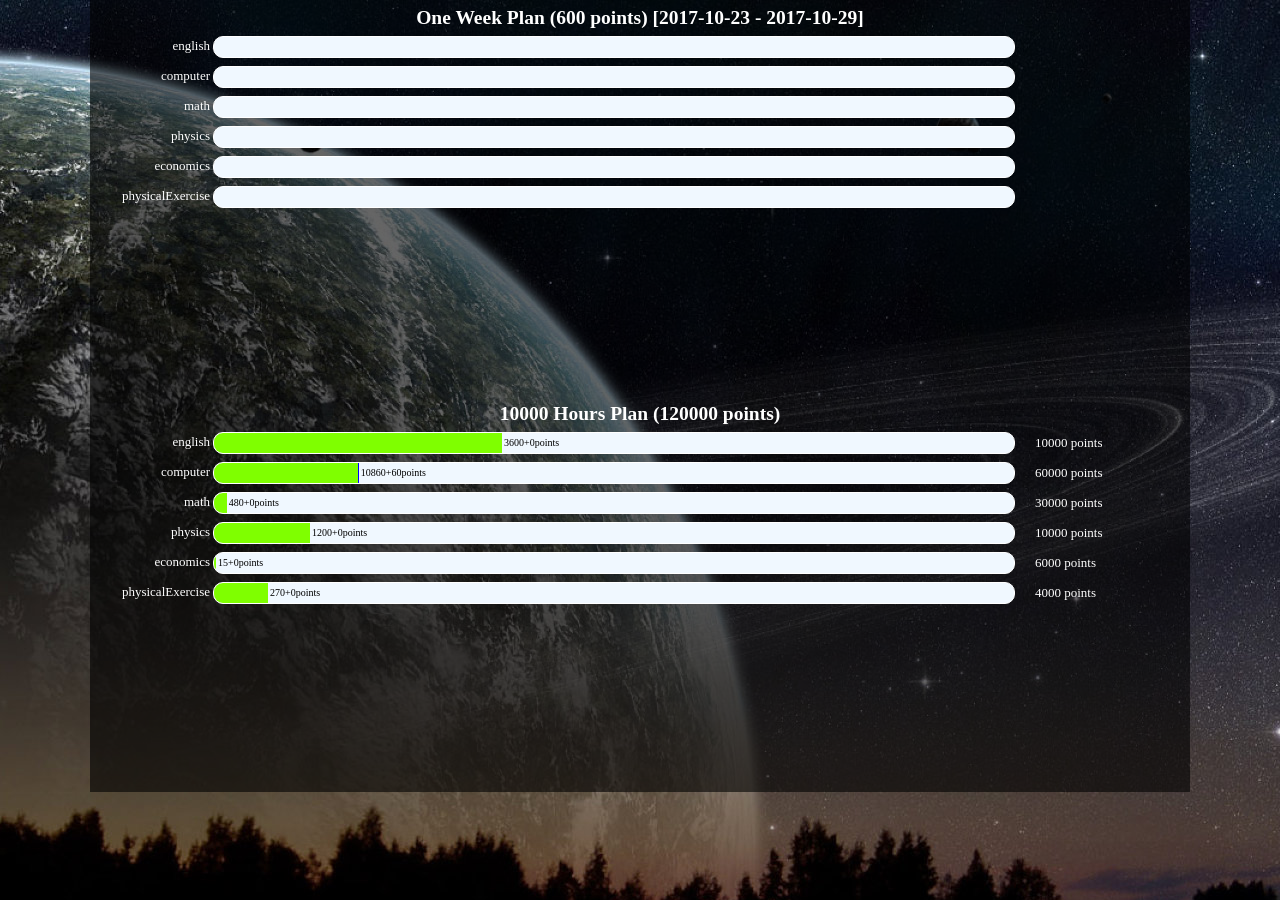
==== index.html @ 80bbdbf5 "add" ====
<!DOCTYPE html>
<html lang="en">
<head>
    <meta charset="UTF-8">
    <title>Title</title>
    <link rel="stylesheet" href="reset.css">
    <style>
        html{
            font-family: "Microsoft Yahei", "微软雅黑";
            line-height: 20px;
            background: url(images/bg-01.jpg) top center no-repeat;
            color:#fff;
        }

        .content-box{
            width: 1100px;
            position: relative;
            margin: 0 auto;
            color:#fff;
        }
        .content-cell{
            background-color: rgba(0,0,0,0.6);
        }
        h2{
            font-family: "Microsoft Yahei", "微软雅黑";
            line-height: 36px;
            text-align: center;
        }
        .main-progress{
            font-family: "Microsoft Yahei", "微软雅黑";

            width:1100px;
            height:360px;
        }
        .main-progress > li{
            width:1100px;
            height:30px;
        }
        .week-progress{
            font-family: "Microsoft Yahei", "微软雅黑";

            width:1100px;
            height:360px;
        }
        .week-progress > li{
            width:1100px;
            height:30px;
        }
        .title{
            width:120px;
            display: inline-block;
            height:20px;
            text-align: right;
            line-height: 20px;
            float: left;
        }
        .bar{
            margin-left: 3px;
            width:800px;
            display: inline-block;
            height:20px;
            transition: all 0.5s;
            background-color: aliceblue;
            border:1px #fff solid;
            border-radius: 10px;
            position: relative;
            overflow: hidden;
            float: left;

        }
        .goal-score{
            width:100px;
            display: inline-block;
            height:20px;
            float: left;
            margin-left: 20px;

        }
        .achieved{
            height:20px;
            width:0px;
            background-color: chartreuse;
            transition: all 1s 0.1s;
            float: left;
        }
        .recent{
            height:20px;
            width:0px;
            transition: all 0.5s 1.1s;
            background-color: blue;
            float: left;
            position: relative;
        }
        .recent p{
            height:13px;
            font-size: 10px;
            line-height: 13px;
            text-align: left;
            width:80px;
            position: absolute;
            right:-80px;
            top:3px;
            color:#000;
            text-indent: 2px;


        }
    </style>
</head>
<body>
<div class="content-box">



    <div class="content-cell">
        <h2>One Week Plan (600 points) [2017-10-23 - 2017-10-29]</h2>
        <ul class="week-progress">
            <li class="english">
                <p class="title">english</p>
                <div class="bar">
                    <div class="achieved"></div>
                    <div class="recent">
                        <p></p>
                    </div>
                </div>
                <p class="goal-score"></p>
            </li>
            <li class="computer">
                <p class="title">computer</p>
                <div class="bar">
                    <div class="achieved"></div>
                    <div class="recent">
                        <p></p>
                    </div>
                </div>
                <p class="goal-score"></p>
            </li>
            <li class="math">
                <p class="title">math</p>
                <div class="bar">
                    <div class="achieved"></div>
                    <div class="recent">
                        <p></p>
                    </div>
                </div>
                <p class="goal-score"></p>
            </li>
            <li class="physics">
                <p class="title">physics</p>
                <div class="bar">
                    <div class="achieved"></div>
                    <div class="recent">
                        <p></p>
                    </div>
                </div>
                <p class="goal-score"></p>
            </li>
            <li class="economics">
                <p class="title">economics</p>
                <div class="bar">
                    <div class="achieved"></div>
                    <div class="recent">
                        <p></p>
                    </div>
                </div>
                <p class="goal-score"></p>
            </li>
            <li class="physicalExercise">
                <p class="title">physicalExercise</p>
                <div class="bar">
                    <div class="achieved"></div>
                    <div class="recent">
                        <p></p>
                    </div>
                </div>
                <p class="goal-score"></p>
            </li>
        </ul>
    </div>

    <div class="content-cell">
        <h2>10000 Hours Plan (120000 points)</h2>
        <ul class="main-progress">
            <li id="english">
                <p class="title">english</p>
                <div class="bar">
                    <div class="achieved"></div>
                    <div class="recent">
                        <p></p>
                    </div>
                </div>
                <p class="goal-score"></p>
            </li>
            <li id="computer">
                <p class="title">computer</p>
                <div class="bar">
                    <div class="achieved"></div>
                    <div class="recent">
                        <p></p>
                    </div>
                </div>
                <p class="goal-score"></p>
            </li>
            <li id="math">
                <p class="title">math</p>
                <div class="bar">
                    <div class="achieved"></div>
                    <div class="recent">
                        <p></p>
                    </div>
                </div>
                <p class="goal-score"></p>
            </li>
            <li id="physics">
                <p class="title">physics</p>
                <div class="bar">
                    <div class="achieved"></div>
                    <div class="recent">
                        <p></p>
                    </div>
                </div>
                <p class="goal-score"></p>
            </li>
            <li id="economics">
                <p class="title">economics</p>
                <div class="bar">
                    <div class="achieved"></div>
                    <div class="recent">
                        <p></p>
                    </div>
                </div>
                <p class="goal-score"></p>
            </li>
            <li id="physicalExercise">
                <p class="title">physicalExercise</p>
                <div class="bar">
                    <div class="achieved"></div>
                    <div class="recent">
                        <p></p>
                    </div>
                </div>
                <p class="goal-score"></p>
            </li>
        </ul>
    </div>




</div>



<script src="jquery-3.2.1.js"></script>
<script src="LearningProgress.js"></script>

</body>
</html>
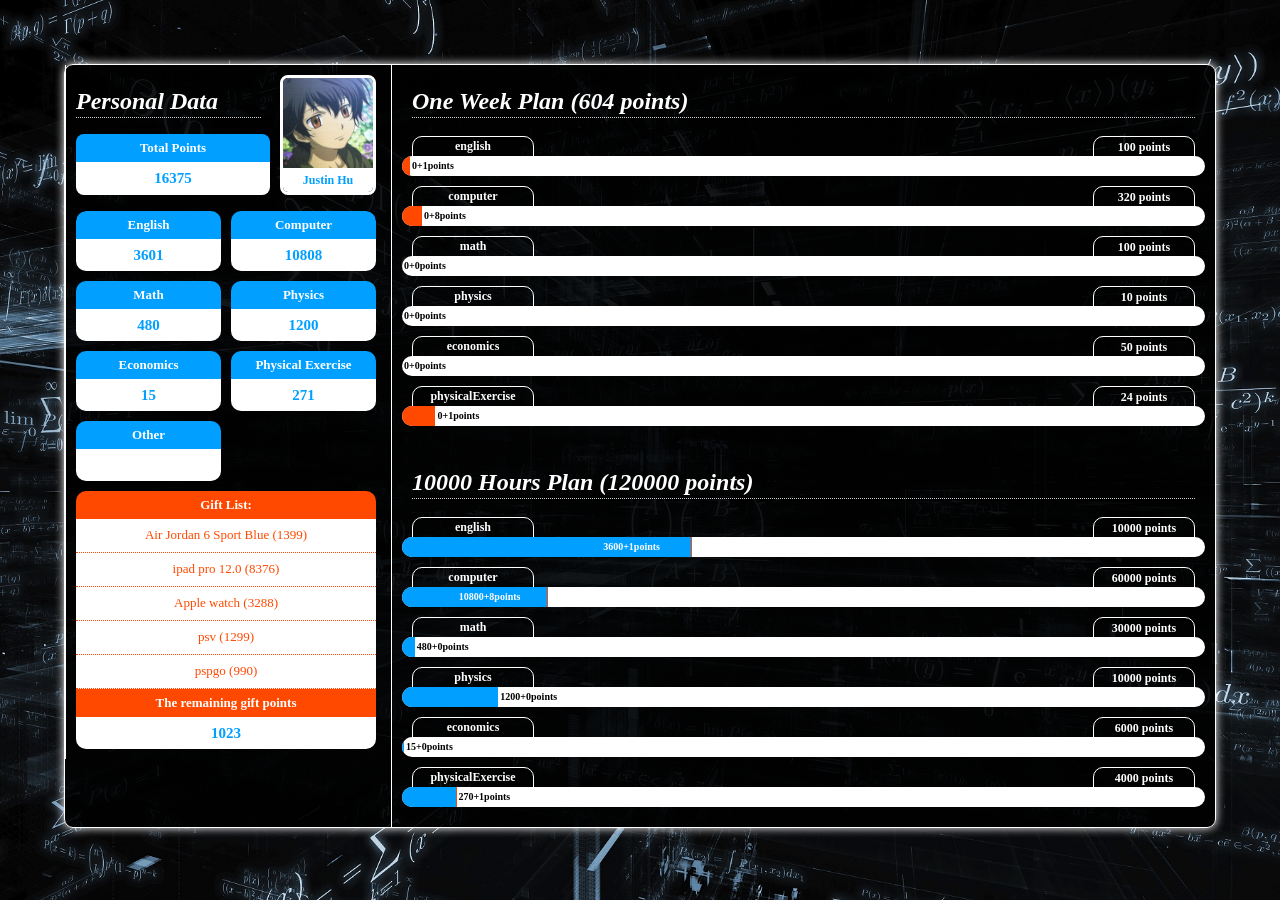
==== commit f42c3141: "add" ====
--- a/index.html
+++ b/index.html
@@ -2,92 +2,140 @@
 <html lang="en">
 <head>
     <meta charset="UTF-8">
-    <title>Title</title>
+    <title>My Notes</title>
+    <meta name="viewport" content="width=350, user-scalable=no">
     <link rel="stylesheet" href="reset.css">
     <style>
         html{
             font-family: "Microsoft Yahei", "微软雅黑";
             line-height: 20px;
-            background: url(images/bg-01.jpg) top center no-repeat;
+
+            background-size: cover;
+            background-attachment: fixed;
             color:#fff;
-        }
-
+            background: url(images/bg-07.jpg) top center;
+            background-attachment: fixed;
+            background-size: cover;
+        }
         .content-box{
-            width: 1100px;
+            width: 90%;
             position: relative;
             margin: 0 auto;
-            color:#fff;
+            color: #fff;
+            box-sizing: border-box;
+            margin: 5%;
+            border: solid 1px #fff;
+            border-radius: 9px;
+            background-color: rgba(0, 0, 0, 0.9);
+            box-shadow: #fff 0 0 10px;
         }
         .content-cell{
-            background-color: rgba(0,0,0,0.6);
+
+            float: left;
+            width:100%;
+            position: relative;
+            box-sizing: border-box;
+            padding: 10px;
+            border-left: solid #fff 1px;
+        }
+        .title-box{
+            height: 136px;
+            width: 100%;
         }
         h2{
             font-family: "Microsoft Yahei", "微软雅黑";
-            line-height: 36px;
-            text-align: center;
+            line-height: 32px;
+            text-align: left;
+            border-bottom: 1px rgba(255,255,255,0.8) dotted;
+            font-size: 24px;
+            padding-top: 10px;
+            margin: 0 10px 18px 10px;
+            font-style: italic;
+        }
+        h3, h4, h5, p{
+            font-family: "Microsoft Yahei", "微软雅黑";
         }
         .main-progress{
             font-family: "Microsoft Yahei", "微软雅黑";
-
-            width:1100px;
-            height:360px;
         }
         .main-progress > li{
-            width:1100px;
-            height:30px;
+            height:40px;
+            position: relative;
+            margin-bottom: 10px;
+        }
+        .progress-win{
+            width:100%;
+            box-sizing: border-box;
+            position: relative;
+            padding-left: 326px;
         }
         .week-progress{
             font-family: "Microsoft Yahei", "微软雅黑";
-
-            width:1100px;
-            height:360px;
         }
         .week-progress > li{
-            width:1100px;
-            height:30px;
+            height:40px;
+            position: relative;
+            margin-bottom: 10px;
         }
         .title{
-            width:120px;
+            width: 120px;
             display: inline-block;
-            height:20px;
-            text-align: right;
-            line-height: 20px;
-            float: left;
+            height: 20px;
+            text-align: center;
+            line-height: 19px;
+            float: left;
+            position: absolute;
+            color: #fff;
+            margin-left: 10px;
+            border: solid #fff 1px;
+            border-radius: 10px 10px 0 0;
+            font-size: 12px;
+            font-weight: bold;
         }
         .bar{
-            margin-left: 3px;
-            width:800px;
+            width: 100%;
             display: inline-block;
-            height:20px;
+            height: 20px;
             transition: all 0.5s;
-            background-color: aliceblue;
-            border:1px #fff solid;
+            background-color: #fff;
+            border: 0px #fff solid;
             border-radius: 10px;
-            position: relative;
-            overflow: hidden;
-            float: left;
-
-        }
+            overflow: hidden;
+            float: left;
+            position: absolute;
+            top: 20px;
+            left: 0;
+            z-index:10;
+        }
+
         .goal-score{
-            width:100px;
+            width: 100px;
             display: inline-block;
-            height:20px;
-            float: left;
-            margin-left: 20px;
-
-        }
+            height: 20px;
+            float: left;
+            margin-right: 10px;
+            position: absolute;
+            right: 0;
+            text-align: center;
+            color: #fff;
+            border: solid #fff 1px;
+            border-radius: 10px 10px 0 0;
+            font-size: 12px;
+            font-weight: bold;
+        }
+
         .achieved{
             height:20px;
             width:0px;
-            background-color: chartreuse;
+            background-color: rgba(1, 159, 255, 1);
             transition: all 1s 0.1s;
             float: left;
         }
         .recent{
             height:20px;
             width:0px;
-            transition: all 0.5s 1.1s;
-            background-color: blue;
+            transition: all 1s 0.1s;
+            background-color: rgb(255, 73, 1);;
             float: left;
             position: relative;
         }
@@ -102,157 +150,334 @@
             top:3px;
             color:#000;
             text-indent: 2px;
-
-
-        }
+            font-weight: bold;
+        }
+        .personal-data{
+            height: 100%;
+            vertical-align: top;
+            text-align: center;
+            width: 300px;
+            padding: 10px;
+            z-index: 10;
+            float: left;
+            box-sizing: content-box;
+        }
+        .personal-data h2{
+            width: 185px;
+            float: left;
+            margin: 0 0px 16px 0px;
+        }
+        .personal-data-img{
+            width: 90px;
+            height: 114px;
+            border-radius: 8px;
+            overflow: hidden;
+            border: 3px #fff solid;
+            float: right;
+        }
+
+        .personal-data-img img{
+            width: 90px;
+            height: 90px;
+        }
+        .personal-data-img p{
+            text-align: center;
+            font-weight: bold;
+            background:rgba(1, 159, 255, 1);
+            color:#fff;
+            height: 24px;
+            font-size: 13px;
+            line-height: 24px;
+        }
+        .personal-data-ability{
+            width: 300px;
+            border-radius: 10px;
+            overflow: hidden;
+            position: relative;
+            display: inline-block;
+            vertical-align: top;
+        }
+        .personal-data-ability ul{
+            width: 360px;
+        }
+        .personal-data-ability li{
+            width: 145px;
+            height: 60px;
+            padding: 0;
+            position: relative;
+            font-size: 15px;
+            float: left;
+            margin: 0 10px 10px 0;
+            border-radius: 10px;
+            overflow: hidden;
+            font-weight: bold;
+            text-align: center;
+            line-height: 24px;
+        }
+        .personal-data p{
+            background: #fff;
+            height: 33px;
+            color:rgba(1, 159, 255, 1);
+            line-height: 32px;
+            font-weight: bold;
+            font-size: 15px;
+        }
+        .personal-data-img p {
+            line-height: 25px;
+            font-size: 12px;
+        }
+        .personal-data h4{
+            font-size: 13px;
+            background: rgba(1, 159, 255, 1);
+            color: #fff;
+            line-height: 18px;
+            padding: 5px 0;
+        }
+        .gifts-box{
+            position: relative;
+            border: solid #fff 0px;
+            border-radius: 10px;
+            overflow: hidden;
+            text-align: center;
+            width: 300px;
+            height: 258px;
+            display: inline-block;
+            vertical-align: top;
+        }
+        .gifts-box ul{
+            height: 170px;
+    overflow-y: auto;
+        }
+        .gifts-box h4{
+            font-size: 13px;
+            background: rgb(255, 73, 1);
+            color: #fff;
+            line-height: 18px;
+            padding: 5px 0;
+        }
+        .gifts-box li{
+            background: #fff;
+            height: 33px;
+            color: rgb(255, 73, 1);
+            line-height: 32px;
+            border-bottom:rgb(255, 73, 1) 1px dotted;
+        }
+        
+        .total-points{
+            width: 194px;
+            text-align: center;
+            position: relative;
+            margin-bottom: 10px;
+            float: left;
+            border-radius: 8px;
+            overflow: hidden;
+        }
+
+        @media screen and (max-width:480px) {
+            .title-box {
+                height: 136px;
+                width: 300px;
+                margin: 0 auto;
+            }
+            .personal-data {
+                width: 100%;
+                box-sizing: border-box;
+
+            }
+            .progress-win {
+                width: 100%;
+                box-sizing: border-box;
+                position: relative;
+                padding-left: 0;
+                float: left;
+            }
+            .content-box {
+                width: 94%;
+                position: relative;
+                margin: 0 auto;
+                color: #fff;
+                box-sizing: border-box;
+                margin: 3%;
+                border: solid 1px #fff;
+            }
+
+        }
+
     </style>
+
+    <script src="jquery-3.2.1.js"></script>
+
 </head>
 <body>
 <div class="content-box">
-
-
-
-    <div class="content-cell">
-        <h2>One Week Plan (600 points) [2017-10-23 - 2017-10-29]</h2>
-        <ul class="week-progress">
-            <li class="english">
-                <p class="title">english</p>
-                <div class="bar">
-                    <div class="achieved"></div>
-                    <div class="recent">
-                        <p></p>
-                    </div>
-                </div>
-                <p class="goal-score"></p>
-            </li>
-            <li class="computer">
-                <p class="title">computer</p>
-                <div class="bar">
-                    <div class="achieved"></div>
-                    <div class="recent">
-                        <p></p>
-                    </div>
-                </div>
-                <p class="goal-score"></p>
-            </li>
-            <li class="math">
-                <p class="title">math</p>
-                <div class="bar">
-                    <div class="achieved"></div>
-                    <div class="recent">
-                        <p></p>
-                    </div>
-                </div>
-                <p class="goal-score"></p>
-            </li>
-            <li class="physics">
-                <p class="title">physics</p>
-                <div class="bar">
-                    <div class="achieved"></div>
-                    <div class="recent">
-                        <p></p>
-                    </div>
-                </div>
-                <p class="goal-score"></p>
-            </li>
-            <li class="economics">
-                <p class="title">economics</p>
-                <div class="bar">
-                    <div class="achieved"></div>
-                    <div class="recent">
-                        <p></p>
-                    </div>
-                </div>
-                <p class="goal-score"></p>
-            </li>
-            <li class="physicalExercise">
-                <p class="title">physicalExercise</p>
-                <div class="bar">
-                    <div class="achieved"></div>
-                    <div class="recent">
-                        <p></p>
-                    </div>
-                </div>
-                <p class="goal-score"></p>
-            </li>
-        </ul>
+    <div class="personal-data content-cell" id="justin-hu">
+        <div class="title-box">
+            <h2>Personal Data</h2>
+            <div class="personal-data-img"><img src="images/personal-data-img-01.jpg"><p>Justin Hu</p></div>
+            <div class="total-points"><h4>Total Points</h4> <p>10000</p></div>
+        </div>
+        <div class="personal-data-ability">
+            <ul>
+                <li class="english"><h4>English</h4><p>10000</p></li>
+                <li class="computer"><h4>Computer</h4><p></p></li>
+                <li class="math"><h4>Math</h4><p></p></li>
+                <li class="physics"><h4>Physics</h4><p></p></li>
+                <li class="economics"><h4>Economics</h4><p></p></li>
+                <li class="physicalExercise"><h4>Physical Exercise</h4><p></p></li>
+                <li class="Other"><h4>Other</h4><p></p></li>
+            </ul>
+        </div>
+        
+        <div class="gifts-box"></div>
     </div>
 
-    <div class="content-cell">
-        <h2>10000 Hours Plan (120000 points)</h2>
-        <ul class="main-progress">
-            <li id="english">
-                <p class="title">english</p>
-                <div class="bar">
-                    <div class="achieved"></div>
-                    <div class="recent">
-                        <p></p>
-                    </div>
-                </div>
-                <p class="goal-score"></p>
-            </li>
-            <li id="computer">
-                <p class="title">computer</p>
-                <div class="bar">
-                    <div class="achieved"></div>
-                    <div class="recent">
-                        <p></p>
-                    </div>
-                </div>
-                <p class="goal-score"></p>
-            </li>
-            <li id="math">
-                <p class="title">math</p>
-                <div class="bar">
-                    <div class="achieved"></div>
-                    <div class="recent">
-                        <p></p>
-                    </div>
-                </div>
-                <p class="goal-score"></p>
-            </li>
-            <li id="physics">
-                <p class="title">physics</p>
-                <div class="bar">
-                    <div class="achieved"></div>
-                    <div class="recent">
-                        <p></p>
-                    </div>
-                </div>
-                <p class="goal-score"></p>
-            </li>
-            <li id="economics">
-                <p class="title">economics</p>
-                <div class="bar">
-                    <div class="achieved"></div>
-                    <div class="recent">
-                        <p></p>
-                    </div>
-                </div>
-                <p class="goal-score"></p>
-            </li>
-            <li id="physicalExercise">
-                <p class="title">physicalExercise</p>
-                <div class="bar">
-                    <div class="achieved"></div>
-                    <div class="recent">
-                        <p></p>
-                    </div>
-                </div>
-                <p class="goal-score"></p>
-            </li>
-        </ul>
+
+    <div class="progress-win">
+        <div class="content-cell">
+            <h2></h2>
+            <ul class="week-progress">
+                <li class="english">
+                    <p class="title">english</p>
+                    <div class="bar">
+                        <div class="achieved"></div>
+                        <div class="recent">
+                            <p></p>
+                        </div>
+                    </div>
+                    <p class="goal-score"></p>
+                </li>
+                <li class="computer">
+                    <p class="title">computer</p>
+                    <div class="bar">
+                        <div class="achieved"></div>
+                        <div class="recent">
+                            <p></p>
+                        </div>
+                    </div>
+                    <p class="goal-score"></p>
+                </li>
+                <li class="math">
+                    <p class="title">math</p>
+                    <div class="bar">
+                        <div class="achieved"></div>
+                        <div class="recent">
+                            <p></p>
+                        </div>
+                    </div>
+                    <p class="goal-score"></p>
+                </li>
+                <li class="physics">
+                    <p class="title">physics</p>
+                    <div class="bar">
+                        <div class="achieved"></div>
+                        <div class="recent">
+                            <p></p>
+                        </div>
+                    </div>
+                    <p class="goal-score"></p>
+                </li>
+                <li class="economics">
+                    <p class="title">economics</p>
+                    <div class="bar">
+                        <div class="achieved"></div>
+                        <div class="recent">
+                            <p></p>
+                        </div>
+                    </div>
+                    <p class="goal-score"></p>
+                </li>
+                <li class="physicalExercise">
+                    <p class="title">physicalExercise</p>
+                    <div class="bar">
+                        <div class="achieved"></div>
+                        <div class="recent">
+                            <p></p>
+                        </div>
+                    </div>
+                    <p class="goal-score"></p>
+                </li>
+            </ul>
+        </div>
+        <div class="content-cell">
+            <h2>10000 Hours Plan (120000 points)</h2>
+            <ul class="main-progress">
+                <li class="english">
+                    <p class="title">english</p>
+                    <div class="bar">
+                        <div class="achieved"></div>
+                        <div class="recent">
+                            <p></p>
+                        </div>
+                    </div>
+                    <p class="goal-score"></p>
+                </li>
+                <li class="computer">
+                    <p class="title">computer</p>
+                    <div class="bar">
+                        <div class="achieved"></div>
+                        <div class="recent">
+                            <p></p>
+                        </div>
+                    </div>
+                    <p class="goal-score"></p>
+                </li>
+                <li class="math">
+                    <p class="title">math</p>
+                    <div class="bar">
+                        <div class="achieved"></div>
+                        <div class="recent">
+                            <p></p>
+                        </div>
+                    </div>
+                    <p class="goal-score"></p>
+                </li>
+                <li class="physics">
+                    <p class="title">physics</p>
+                    <div class="bar">
+                        <div class="achieved"></div>
+                        <div class="recent">
+                            <p></p>
+                        </div>
+                    </div>
+                    <p class="goal-score"></p>
+                </li>
+                <li class="economics">
+                    <p class="title">economics</p>
+                    <div class="bar">
+                        <div class="achieved"></div>
+                        <div class="recent">
+                            <p></p>
+                        </div>
+                    </div>
+                    <p class="goal-score"></p>
+                </li>
+                <li class="physicalExercise">
+                    <p class="title">physicalExercise</p>
+                    <div class="bar">
+                        <div class="achieved"></div>
+                        <div class="recent">
+                            <p></p>
+                        </div>
+                    </div>
+                    <p class="goal-score"></p>
+                </li>
+            </ul>
+        </div>
     </div>
 
-
+    <ul class="week-complete-list">
+
+    </ul>
 
 
 </div>
 
 
 
-<script src="jquery-3.2.1.js"></script>
+
+<script src="dataInput-CC.js"></script>
 <script src="LearningProgress.js"></script>
+
 
 </body>
 </html>
